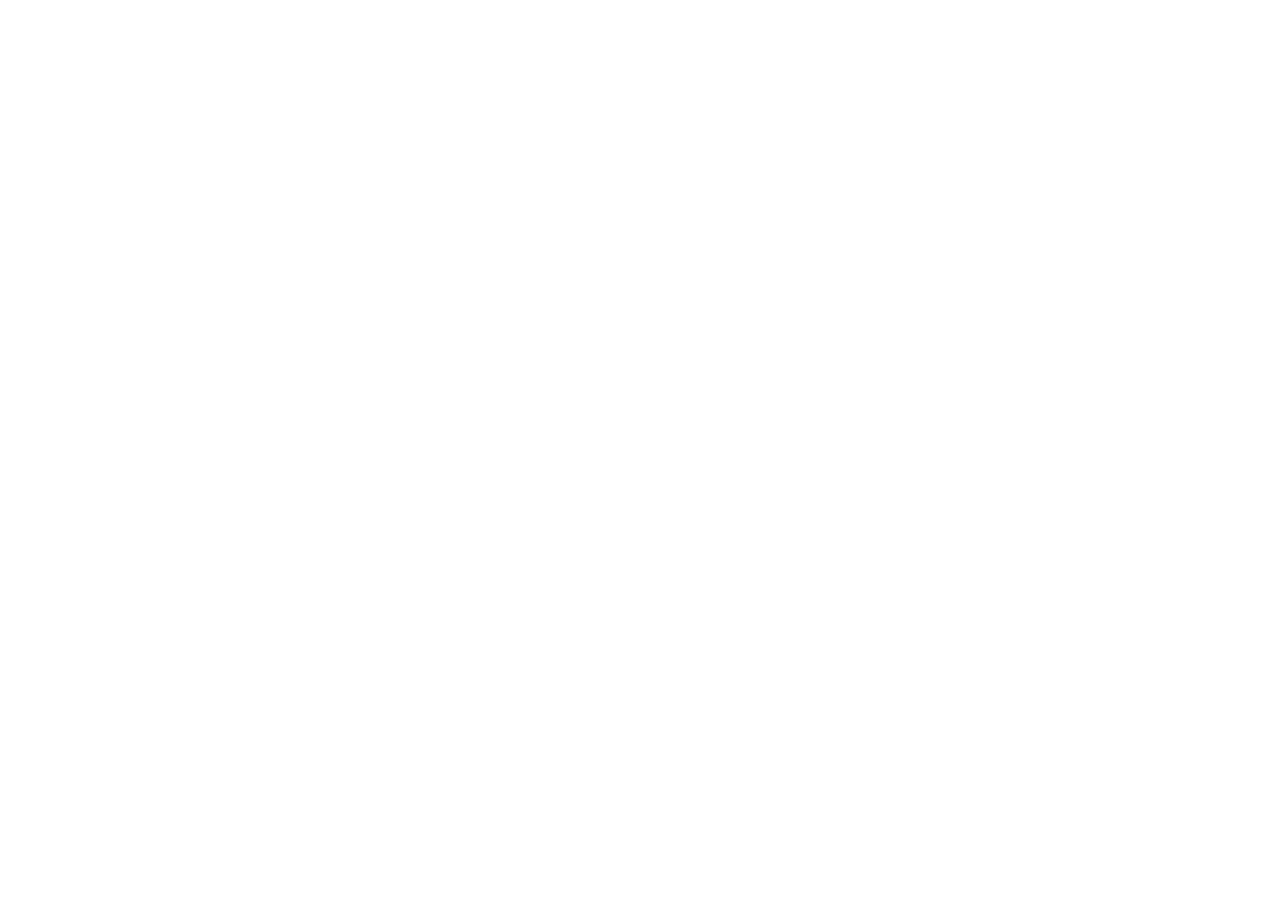
==== acme/index.html @ a429bf68 "Ight: Work shop learning from youtube" ====
<!DOCTYPE html>
<html>
<head>
  <!-- We will set the meta here for responsive -->
  <meta charset="utf-8">
  <meta name="viewport" content="width=device-width">
  <meta name="description" content="Affordable and professional web design">
  <meta name="keywords" content="web design, affordable web design, professional web design">
  <meta name="author" content="Brad Traversy">
  <title>Acme Web Design | Welcome</title>
  <link rel="stylesheet" type="text/css" href="./css/style.css">
</head>
<body>

</body>
</html>
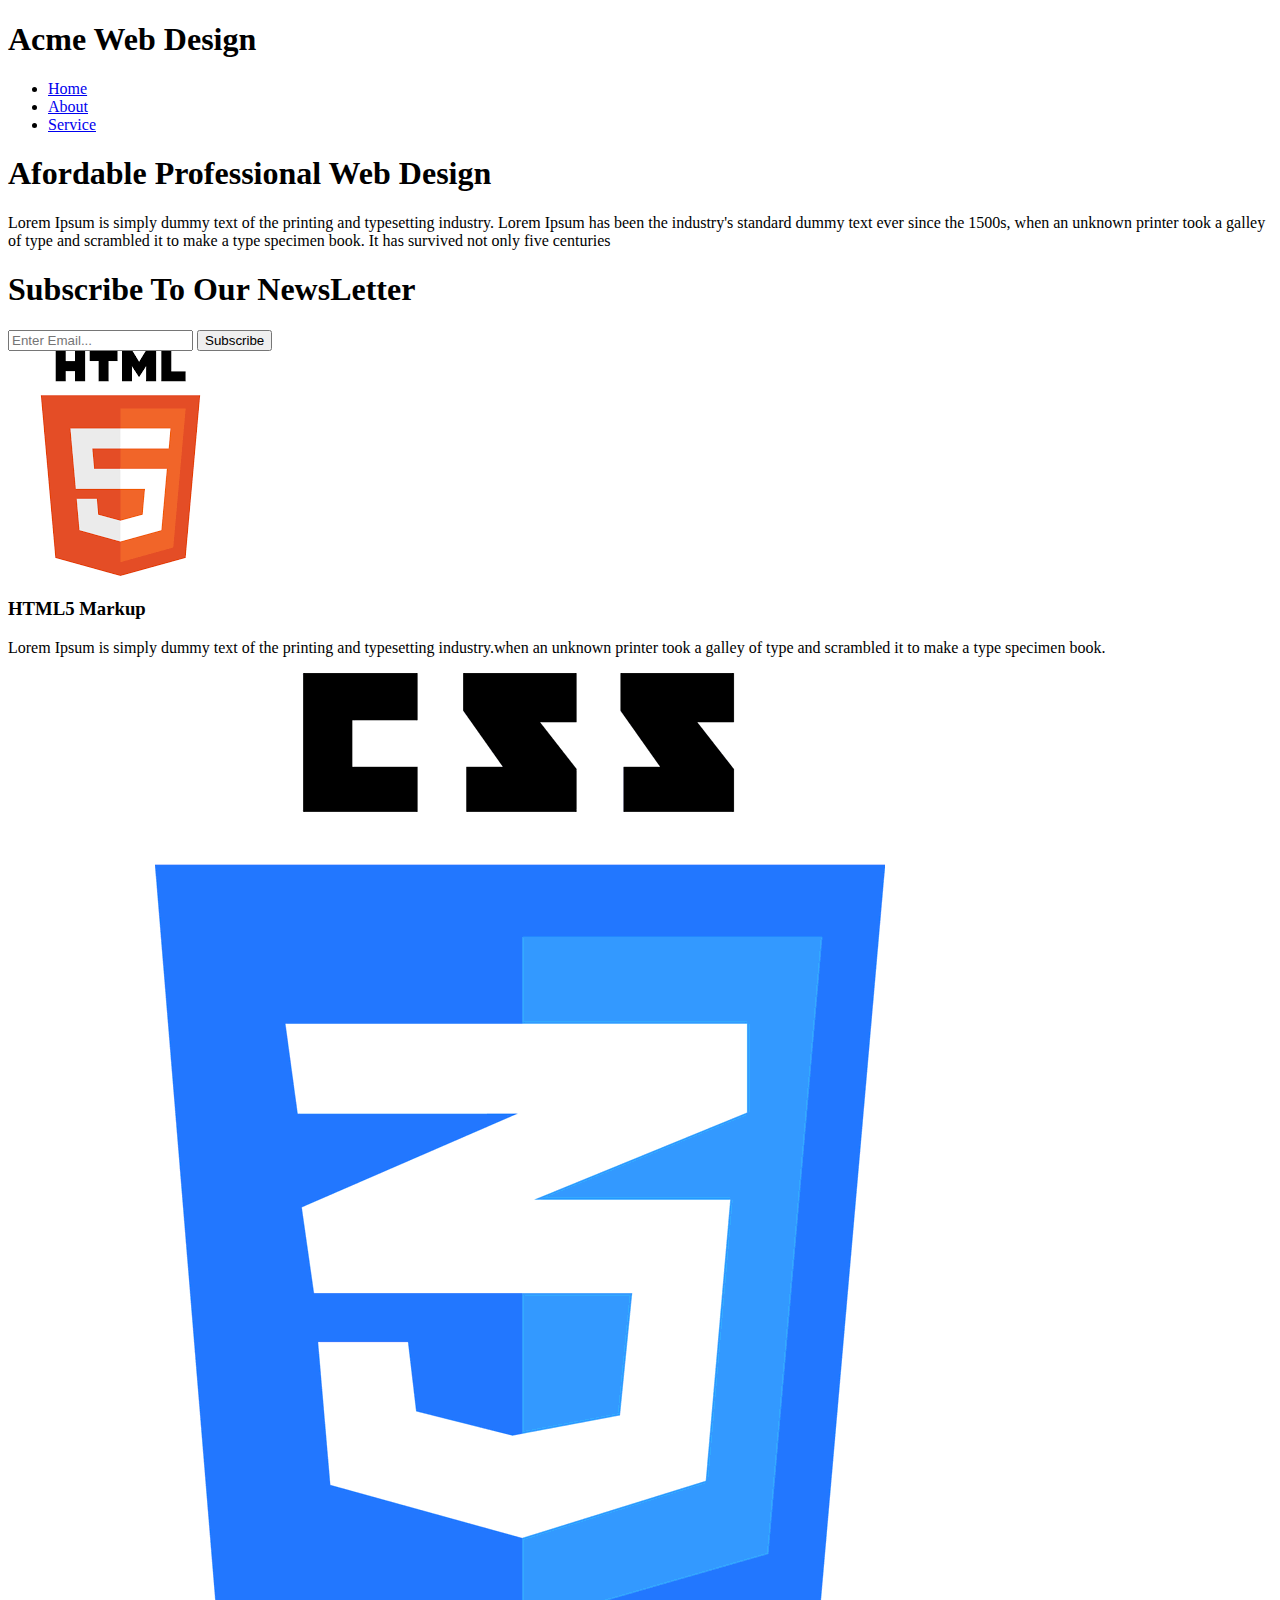
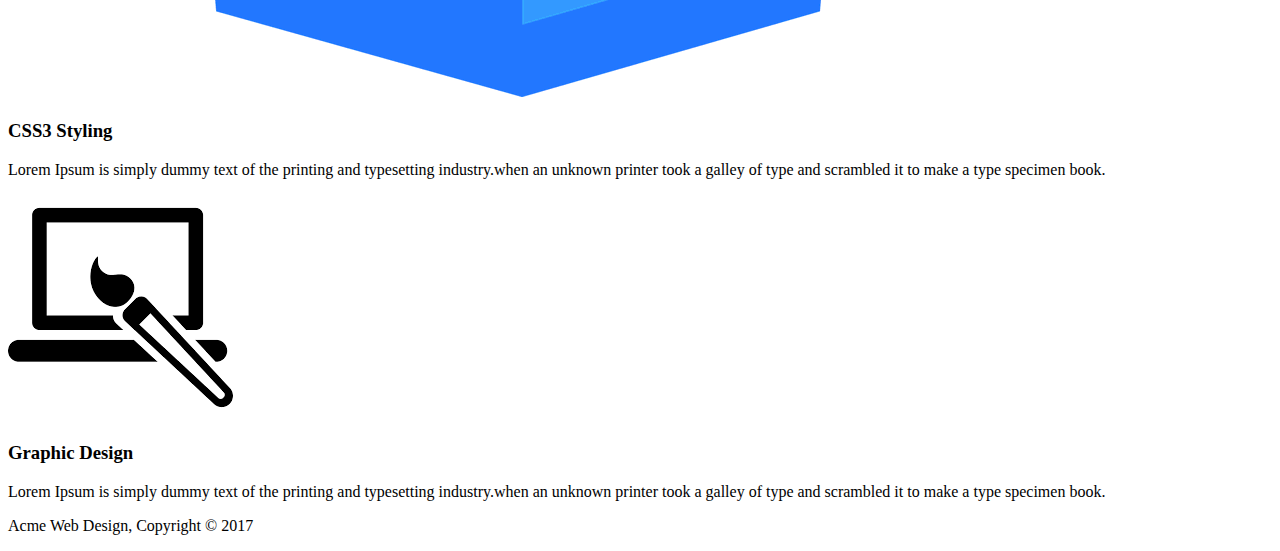
==== commit 487af6b9: "Ight: Index page markup done" ====
--- a/acme/index.html
+++ b/acme/index.html
@@ -11,6 +11,57 @@
   <link rel="stylesheet" type="text/css" href="./css/style.css">
 </head>
 <body>
+  <header>
+    <div class="container">
+      <div id="branding">
+        <h1>Acme Web Design</h1>
+      </div>
+      <nav>
+        <ul>
+          <li><a href="index.html">Home</a></li>
+          <li><a href="about.html">About</a></li>
+          <li><a href="services.html">Service</a></li>
+        </ul>
+      </nav>
+    </div>
+  </header>
+  <section id="showcase">
+    <div class="container">
+      <h1>Afordable Professional Web Design</h1>
+      <p>Lorem Ipsum is simply dummy text of the printing and typesetting industry. Lorem Ipsum has been the industry's standard dummy text ever since the 1500s, when an unknown printer took a galley of type and scrambled it to make a type specimen book. It has survived not only five centuries</p>
+    </div>
+  </section>
+  <section id="newsletter">
+    <div class="container">
+      <h1>Subscribe To Our NewsLetter</h1>
+      <form>
+        <input type="email" placeholder="Enter Email..." name="Email">
+        <button type="submit" class="button_1"> Subscribe</button>
+      </form>
+    </div>
+  </section>
+  <section id="boxes">
+    <div class="container">
+      <div class="box">
+        <img src="./img/logo_html.png">
+        <h3>HTML5 Markup</h3>
+        <p>Lorem Ipsum is simply dummy text of the printing and typesetting industry.when an unknown printer took a galley of type and scrambled it to make a type specimen book.</p>
+      </div>
+      <div class="box">
+        <img src="./img/logo_css.png">
+        <h3>CSS3 Styling</h3>
+        <p>Lorem Ipsum is simply dummy text of the printing and typesetting industry.when an unknown printer took a galley of type and scrambled it to make a type specimen book.</p>
+      </div>
+      <div class="box">
+        <img src="./img/logo_brush.png">
+        <h3>Graphic Design</h3>
+        <p>Lorem Ipsum is simply dummy text of the printing and typesetting industry.when an unknown printer took a galley of type and scrambled it to make a type specimen book.</p>
+      </div>
+    </div>
+  </section>
+  <footer>
+    <p>Acme Web Design, Copyright &copy; 2017</p>
+  </footer>
 
 </body>
 </html>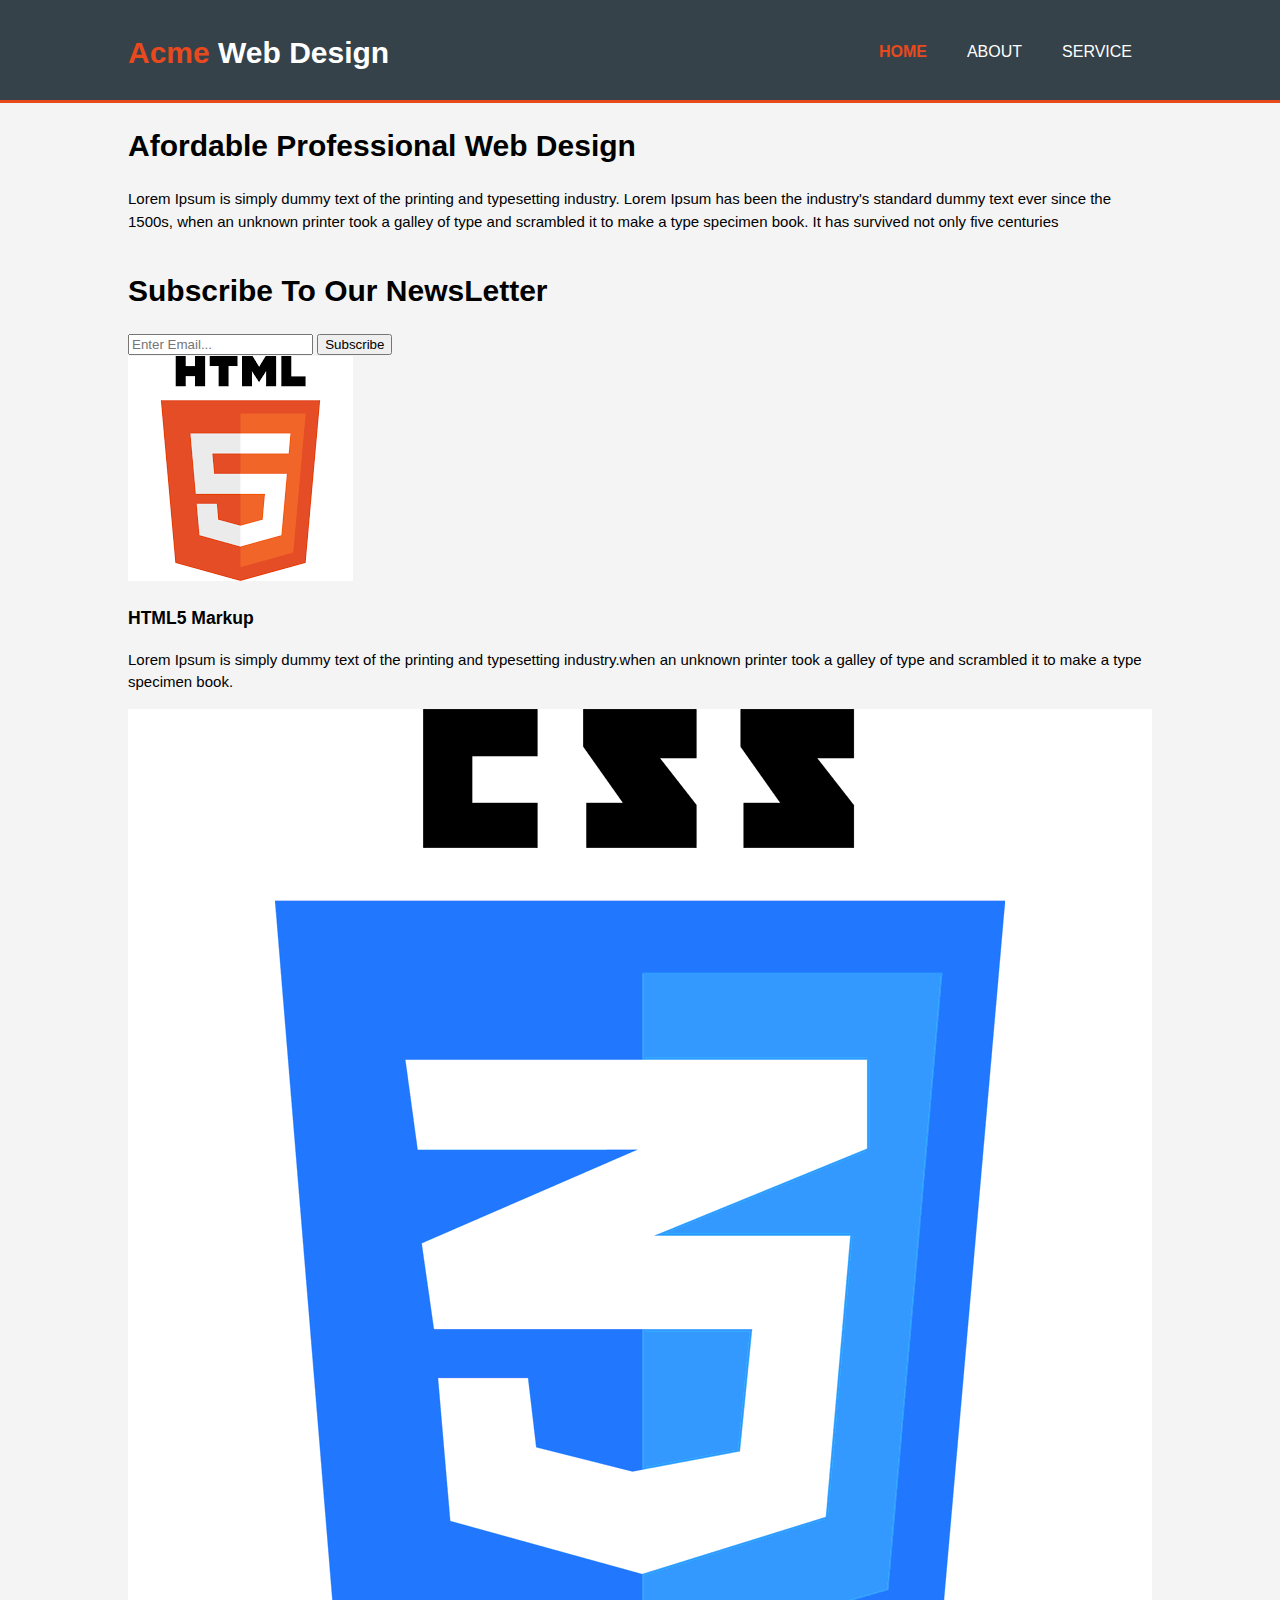
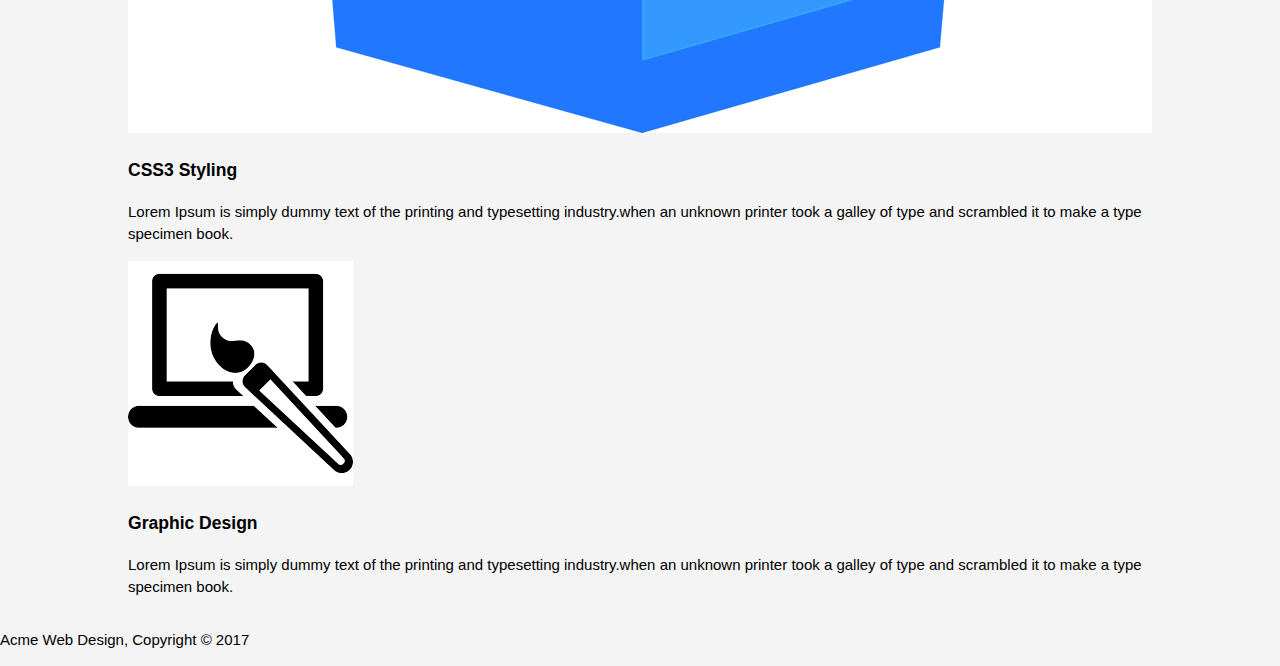
==== commit d5cdea60: "Ight: Header styling completed" ====
--- a/acme/index.html
+++ b/acme/index.html
@@ -14,11 +14,11 @@
   <header>
     <div class="container">
       <div id="branding">
-        <h1>Acme Web Design</h1>
+        <h1><span class="highlight">Acme</span> Web Design</h1>
       </div>
       <nav>
         <ul>
-          <li><a href="index.html">Home</a></li>
+          <li class="current"><a href="index.html">Home</a></li>
           <li><a href="about.html">About</a></li>
           <li><a href="services.html">Service</a></li>
         </ul>
--- a/acme/css/style.css
+++ b/acme/css/style.css
@@ -0,0 +1,67 @@
+body {
+  font-family: Arial, Helvetica, sans-serif;
+  font-size: 15px;
+  line-height: 1.5;
+  /* line for above css
+   font: 15px/1.5 Arial, Helvetica, sans-serif;
+   */
+  padding: 0px;
+  margin: 0px;
+  background-color: #f4f4f4;
+}
+/* Golbal container style */
+.container {
+  width: 80%;
+  margin: auto;
+  overflow: hidden;
+}
+
+ul {
+  margin: 0px;
+  padding:  0px;
+}
+
+/* Header */
+header {
+  background: #35424a;
+  color: #ffffff;
+  padding-top: 30px;
+  min-height: 70px;
+  border-bottom: #e8491d 3px solid;
+}
+
+header a {
+  color: #ffffff;
+  text-decoration: none;
+  text-transform: uppercase;
+  font-size: 16px;
+}
+
+header li {
+  float: left;
+  display: inline;
+  padding: 0 20px 0 20px;
+}
+
+header #branding {
+  float: left;
+}
+
+header #branding h1 {
+  margin: 0;
+}
+
+header nav {
+  float: right;
+  margin-top: 10px;
+}
+
+header .highlight, header .current a{
+  color: #e8491d;
+  font-weight: bold;
+}
+
+header a:hover {
+  color:  #cccccc;
+  font-weight: bold;
+}